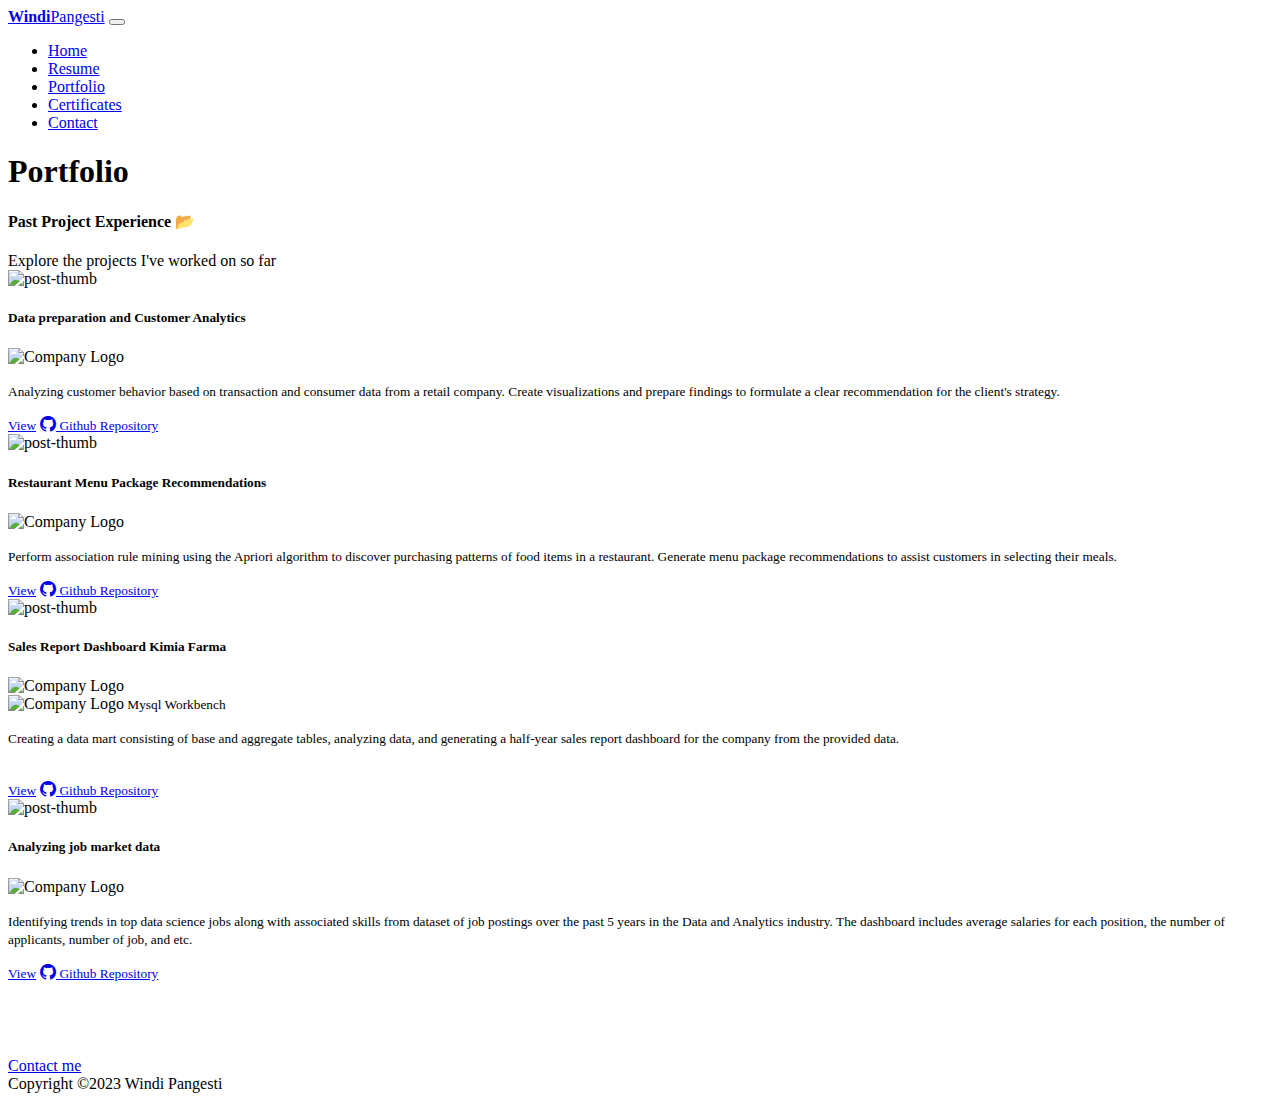
==== projects.html @ 2030f298 "Update projects.html" ====
<!DOCTYPE html>
<html lang="en">
    <head>
        <meta charset="utf-8" />
        <meta name="viewport" content="width=device-width, initial-scale=1, shrink-to-fit=no" />
        <meta name="description" content="" />
        <meta name="author" content="" />
        <title>Windi's Portofolio</title>
        <!-- Favicon-->
        <link rel="icon" type="image/x-icon" href="assets/favicon.ico" />
        <!-- Custom Google font-->
        <link rel="preconnect" href="https://fonts.googleapis.com" />
        <link rel="preconnect" href="https://fonts.gstatic.com" crossorigin />
        <link href="https://fonts.googleapis.com/css2?family=Plus+Jakarta+Sans:wght@100;200;300;400;500;600;700;800;900&amp;display=swap" rel="stylesheet" />
        <!-- Bootstrap icons-->
        <link href="https://cdn.jsdelivr.net/npm/bootstrap-icons@1.8.1/font/bootstrap-icons.css" rel="stylesheet" />
        <!-- Core theme CSS (includes Bootstrap)-->
        <link href="css/styles.css" rel="stylesheet" />
    </head>
    <body class="d-flex flex-column h-100 bg-light">
        <main class="flex-shrink-0">
            <!-- Navigation-->
            <nav class="navbar navbar-expand-lg navbar-light bg-white py-3">
                <div class="container px-5">
                    <a class="navbar-brand" href="index.html"><span class="text-primary"><b>Windi</b>Pangesti</span></a>
                    <button class="navbar-toggler" type="button" data-bs-toggle="collapse" data-bs-target="#navbarSupportedContent" aria-controls="navbarSupportedContent" aria-expanded="false" aria-label="Toggle navigation"><span class="navbar-toggler-icon"></span></button>
                    <div class="collapse navbar-collapse" id="navbarSupportedContent">
                        <ul class="navbar-nav ms-auto mb-2 mb-lg-0 small fw-bolder">
                            <li class="nav-item"><a class="nav-link" href="index.html">Home</a></li>
                            <li class="nav-item"><a class="nav-link" href="resume.html">Resume</a></li>
                            <li class="nav-item"><a class="nav-link" href="projects.html">Portfolio</a></li>
                            <li class="nav-item"><a class="nav-link" href="certificates.html">Certificates</a></li>
                            <li class="nav-item"><a class="nav-link" href="contact.html">Contact</a></li>
                        </ul>
                    </div>
                </div>
            </nav>
            
            <!-- Projects Section-->
            <section class="py-5">
                <div class="container px-5 mb-1">
                    <div class="text-center mb-5">
                        <h1 class="display-5 fw-bolder mb-0"><span class="text-gradient d-inline">Portfolio</span></h1>
                    </div>
                    <div>
                        <h4 class="fw-bolder text-primary"><span>Past Project Experience 📂</span></h4>
                        <div class="fw-dark text-muted">Explore the projects I've worked on so far</div>
                    </div>
                </div>
            </section>



            <!-- Project card section-->
            <section class="section">
                <div class="container">
                  <div class="row">
                    <!-- Project card 1-->
                    <div class="col-lg-4 col-sm-6 mb-4 mb-lg-4">
                      <article class="card shadow">
                        <img class="rounded card-img-top" src="assets/project/project1.png" alt="post-thumb">
                        <div class="card-body">
                          <h5 class="fw-bolder"><a ></i>Data preparation and Customer Analytics</a>
                          </h5>
                          <div class="badge card bg-light text-dark mb-2"><div class="text-uppercase"><img src="assets/python1.png" alt="Company Logo" height="20px" /><small><b></b></small></div></div>
                                
                          <p><small>Analyzing customer behavior based on transaction and consumer data from 
                            a retail company. Create visualizations and prepare findings to formulate a clear recommendation 
                            for the client's strategy.</small></p>
                            <a href="assets/fileproject/Quantium-Presentation.pdf" target="_blank" class="btn btn-xs btn-primary"></i></i><small> View</small></a>
                            <a href="https://github.com/windipangesti12/Quantium-Data-Analytics" target="_blank" class="btn btn-outline-dark"><i class="bi bi-github"></i></i><small> Github Repository</small></a> 
                            
                        </div>
                      </article>
                    </div>
                    <!-- Project card 2-->
                    <div class="col-lg-4 col-sm-6 mb-4 mb-lg-4">
                        <article class="card shadow">
                          <img class="rounded card-img-top" src="assets/project/project2.png" alt="post-thumb">
                          <div class="card-body">
                            <h5 class="fw-bolder"><a ></i>Restaurant Menu Package Recommendations</a>
                            </h5>
                            <div class="badge card bg-light text-dark mb-2"><div class="text-uppercase"><img src="assets/python1.png" alt="Company Logo" height="20px" /><small><b></b></small></div></div>
                                  
                            <p><small>Perform association rule mining using the Apriori algorithm to discover purchasing patterns of food items in a restaurant. Generate menu package recommendations to assist customers 
                              in selecting their meals.</small></p>
                              <a href="assets/fileproject/Association-rules.pdf" target="_blank" class="btn btn-xs btn-primary"></i></i><small> View</small></a>
                              <a href="https://github.com/windipangesti12/Association_rule_and_apriori_restaurant_transaction-data/blob/main/Association_rule.ipynb" target="_blank" class="btn btn-outline-dark"><i class="bi bi-github"></i></i><small> Github Repository</small></a> 
                              
                          </div>
                        </article>
                      </div>

                     <!-- Project card 3-->
                    <div class="col-lg-4 col-sm-6 mb-4 mb-lg-4">
                        <article class="card shadow">
                          <img class="rounded card-img-top" src="assets/project/project3.png" alt="post-thumb">
                          <div class="card-body">
                            <h5 class="fw-bolder"><a ></i>Sales Report Dashboard Kimia Farma</a>
                            </h5>
                            <div class="badge card bg-light text-dark mb-2"><div class="text-uppercase"><img src="assets/looker.png" alt="Company Logo" height="15px" /><small><b></b></small></div></div>
                            <div class="badge card bg-light text-dark mb-2"><div class="text-uppercase"><img src="assets/mysql.png" alt="Company Logo" height="15px" /><small> Mysql Workbench</small></div></div>
                                  
                            <p><small>Creating a data mart consisting of base and aggregate tables, analyzing data, and generating a half-year sales report dashboard for the company from the provided data. </small></p>
                          </br><a href="https://lookerstudio.google.com/reporting/801e41b5-4b06-4d66-ba8d-33802aa58b4b" target="_blank" class="btn btn-xs btn-primary"></i></i><small> View</small></a>
                              <a href="https://github.com/windipangesti12/Project-Based-Intern-Kimia-Farma" target="_blank" class="btn btn-outline-dark"><i class="bi bi-github"></i></i><small> Github Repository</small></a> 
                              
                          </div>
                        </article>
                      </div>
                      
                      <!-- Project card 4-->
                    <div class="col-lg-4 col-sm-6 mb-4 mb-lg-4">
                      <article class="card shadow">
                        <img class="rounded card-img-top" src="assets/project/project4.png" alt="post-thumb">
                        <div class="card-body">
                          <h5 class="fw-bolder"><a ></i>Analyzing job market data</a>
                          </h5>
                          <div class="badge card bg-light text-dark mb-2"><div class="text-uppercase"><img src="assets/Tableau.png" alt="Company Logo" height="15px" /><small><b></b></small></div></div>
                                
                          <p><small>Identifying trends in top data science jobs along with associated skills from dataset of job postings over the past 5 years in the Data and Analytics industry. 
                            The dashboard includes average salaries for each position, the number of applicants, number of job, and etc. </small></p>
                        
                            <a href="https://public.tableau.com/views/Analyzing_Job_Market_Data/JobAnalysis?:language=en-US&publish=yes&:display_count=n&:origin=viz_share_link" target="_blank" class="btn btn-xs btn-primary"></i></i><small> View</small></a>
                            <a href="https://github.com/windipangesti12/Analyzing-Job-Market-Data-in-Tableau" target="_blank" class="btn btn-outline-dark"><i class="bi bi-github"></i></i><small> Github Repository</small></a> 
                            
                        </div>
                      </article>
                    </div>

                    
                  </div>
                </div>
              </section>
              <!-- /blog -->
            


            <!-- Call to action section-->
            </br></br></br><section class="py-5 bg-gradient-primary-to-secondary text-white">
                <div class="container px-5 my-5">
                    <div class="text-center">
                        <h4 class="display-4 fw-bolder mb-1"></h4>
                          
                        <a class="btn btn-outline-light btn-lg px-5 py-3 fs-6 fw-bolder" href="contact.html">Contact me</a>
                    </div>
                </div>
            </section>

        </main>
        <!-- Footer-->
        <footer class="bg-white py-4 mt-auto">
            <div class="container px-5">
                <div class="row align-items-center justify-content-between flex-column flex-sm-row">
                    <div class="col-auto"><div class="small m-0">Copyright &copy;2023 Windi Pangesti</div></div>
                    
                </div>
            </div>
        </footer>
        <!-- Bootstrap core JS-->
        <script src="https://cdn.jsdelivr.net/npm/bootstrap@5.2.3/dist/js/bootstrap.bundle.min.js"></script>
        <!-- Core theme JS-->
        <script src="js/scripts.js"></script>
    </body>
</html>
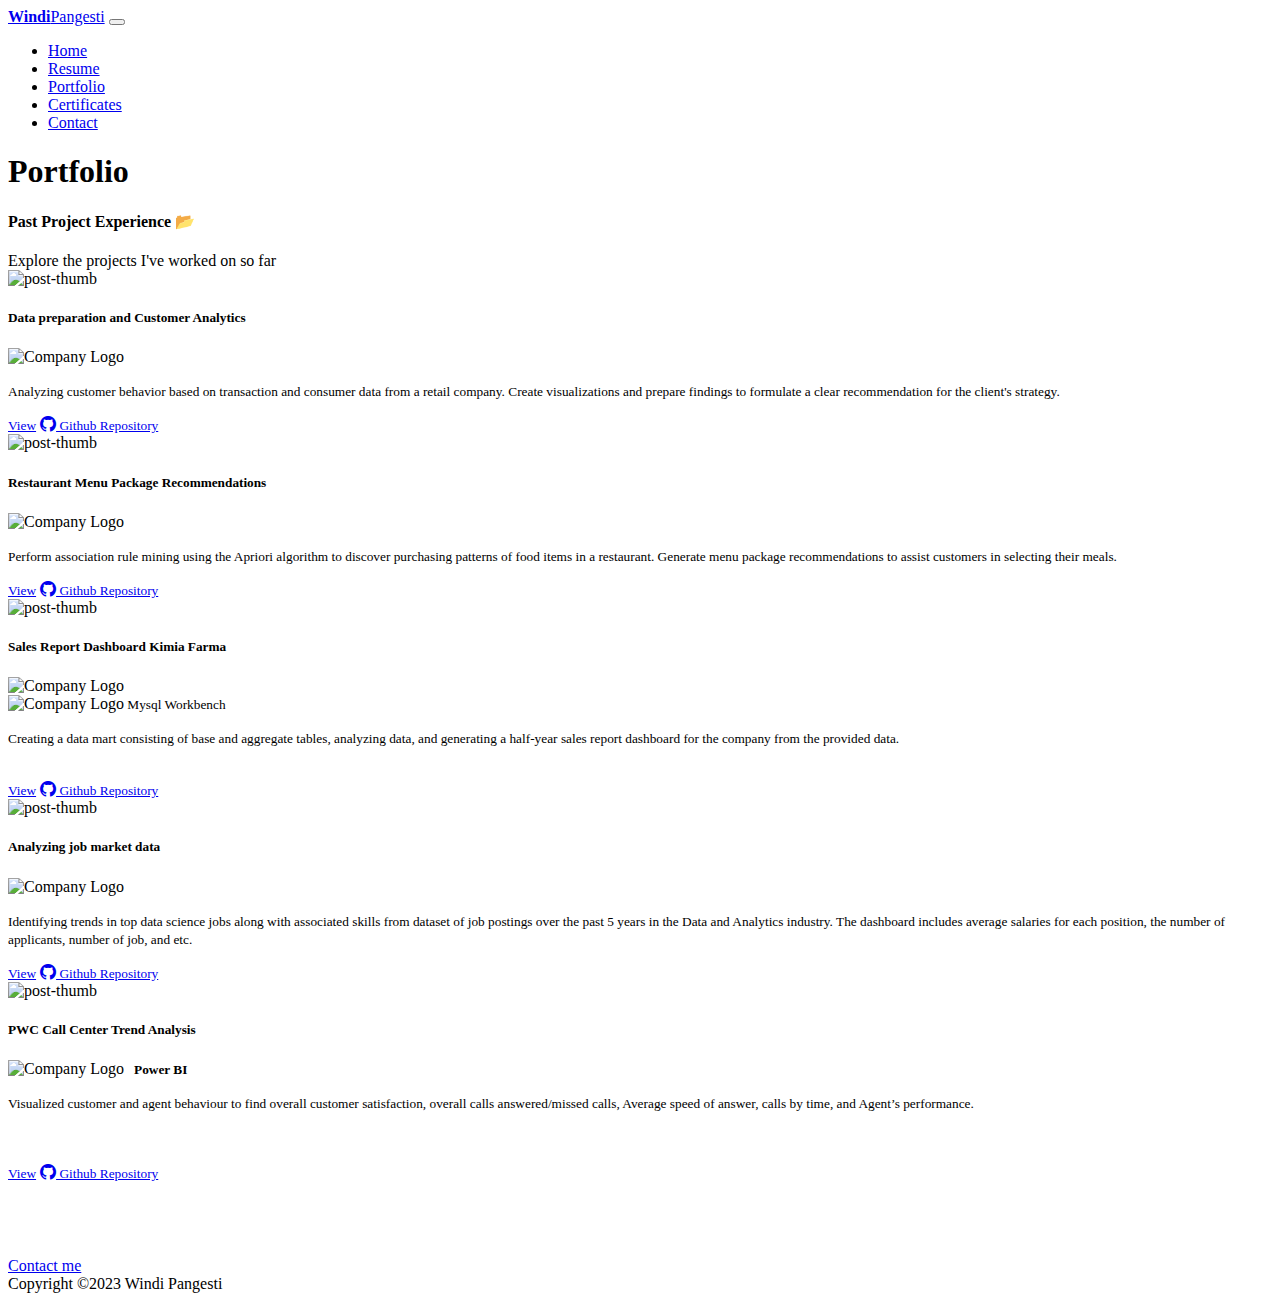
==== commit c7e3a79f: "Update projects.html" ====
--- a/projects.html
+++ b/projects.html
@@ -128,7 +128,24 @@
                       </article>
                     </div>
 
-                    
+                    <!-- Project card 5 -->
+                    <div class="col-lg-4 col-sm-6 mb-4 mb-lg-4">
+                      <article class="card shadow">
+                        <img class="rounded card-img-top" src="assets/project/project5.png" alt="post-thumb">
+                        <div class="card-body">
+                          <h5 class="fw-bolder"><a ></i>PWC Call Center Trend Analysis</a>
+                          </h5>
+                          <div class="badge card bg-light text-dark mb-2"><div class="text-uppercase"><img src="assets/powerbi.png" alt="Company Logo" height="15px" /><small><b>&nbsp;&nbsp;&nbsp;Power BI</b></small></div></div>
+                                
+                          <p><small>Visualized customer and agent behaviour to find overall customer satisfaction, overall calls answered/missed calls, Average speed of answer, calls by time, and Agent’s performance.</small></p></br></br>
+                        
+                            <a href="https://app.powerbi.com/view?r=eyJrIjoiNWQ5YzI4ZjUtOTY1Yy00ZDUwLWIzMTctYzdmYmExM2NlMjlhIiwidCI6IjM0NjI3ODc0LWVkM2EtNDk3Yy04ZmI5LTE2Y2U3ZTk3NjRmMSIsImMiOjEwfQ%3D%3D" target="_blank" class="btn btn-xs btn-primary"></i></i><small> View</small></a>
+                            <a href="https://github.com/windipngsti/PWC-Data-analytics" target="_blank" class="btn btn-outline-dark"><i class="bi bi-github"></i></i><small> Github Repository</small></a> 
+                            
+                        </div>
+                      </article>
+                    </div>
+                      
                   </div>
                 </div>
               </section>
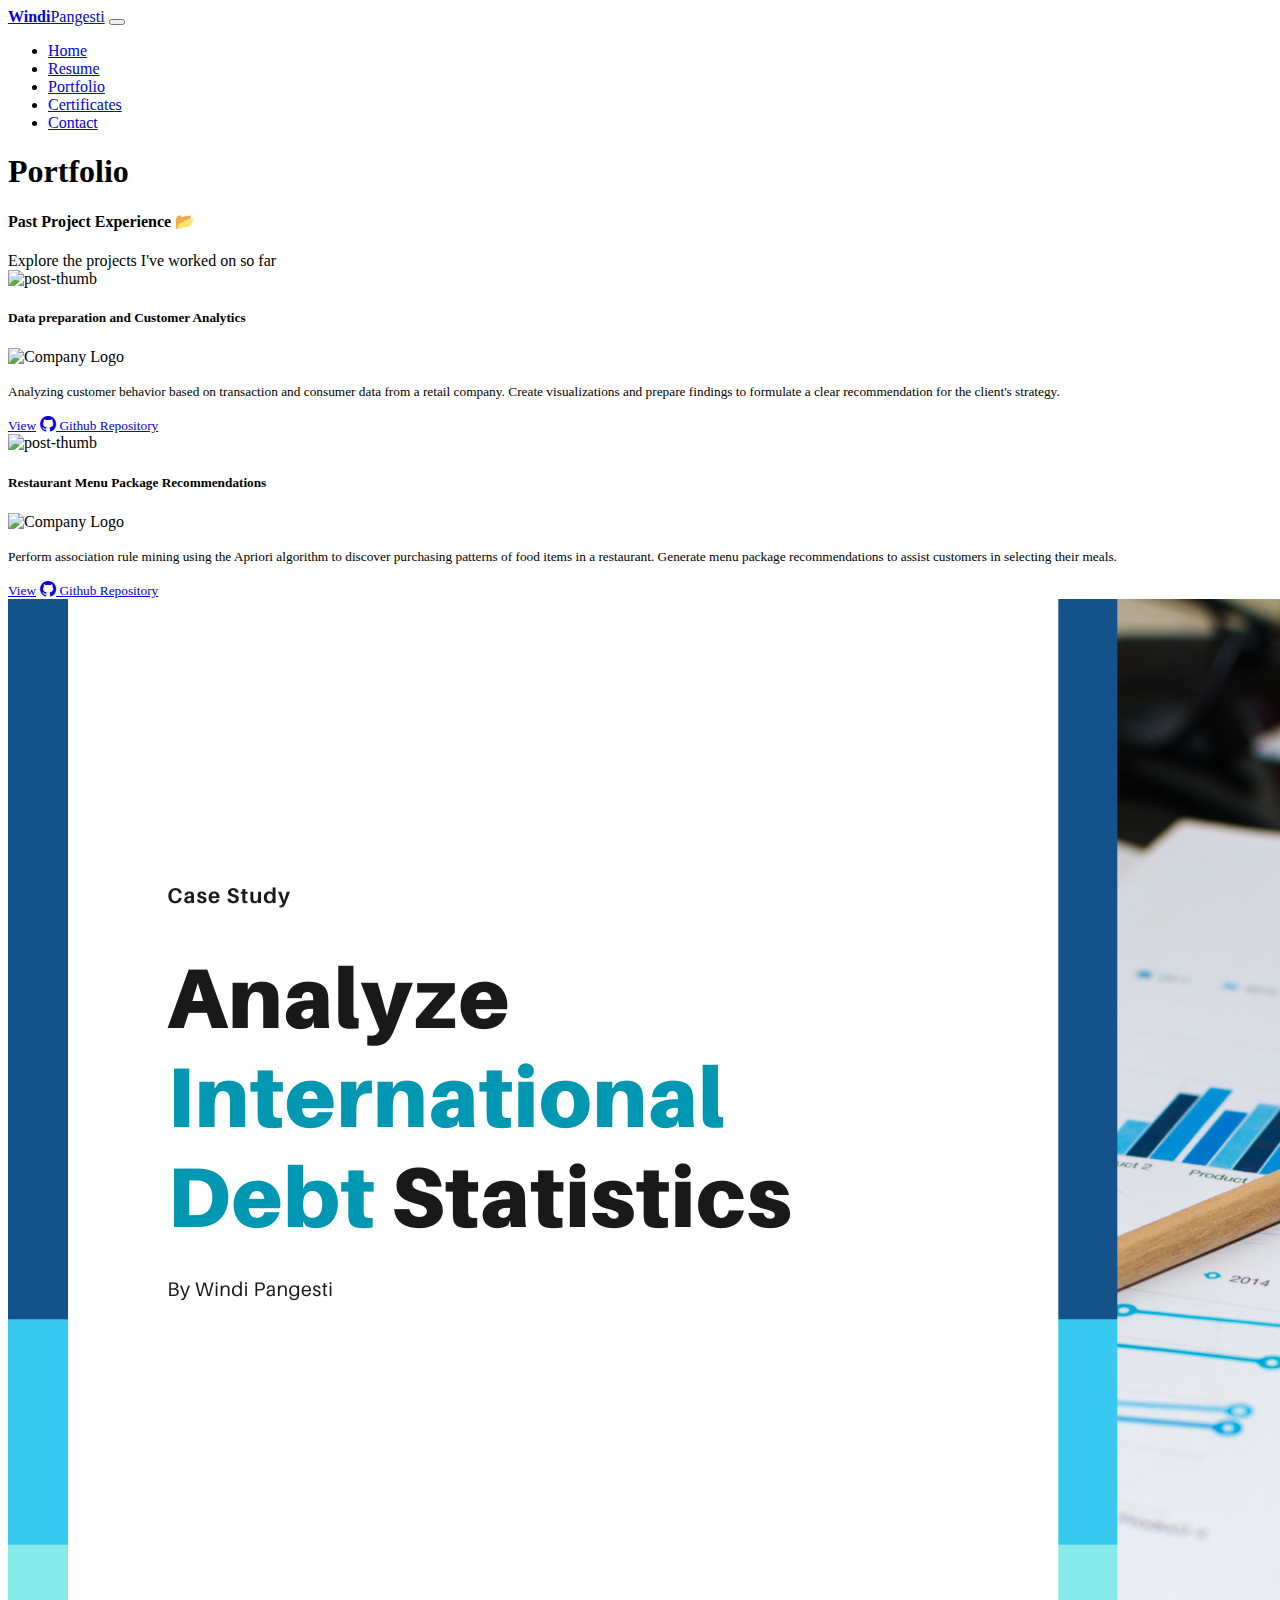
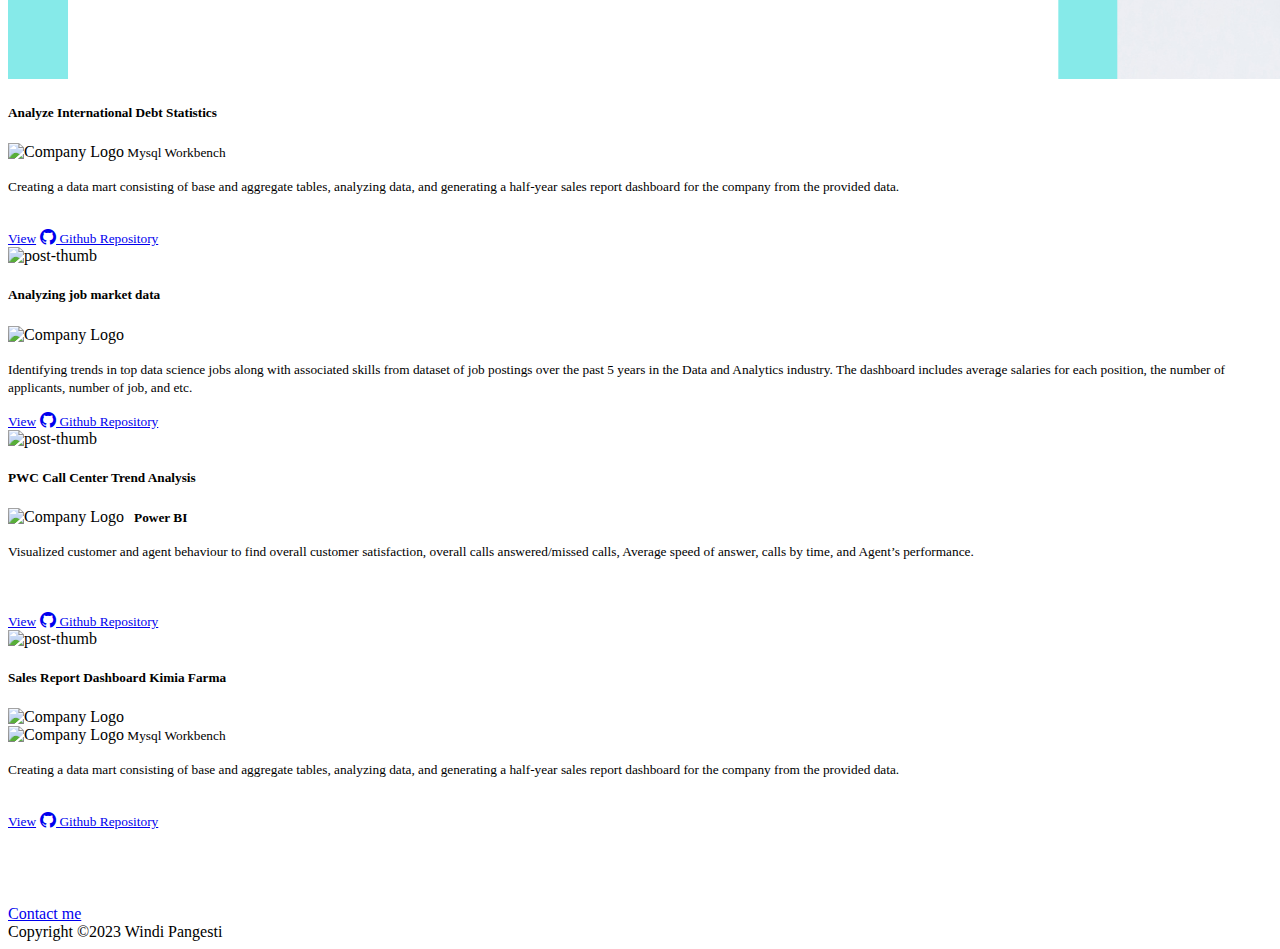
==== commit c028b81f: "Update projects.html" ====
--- a/projects.html
+++ b/projects.html
@@ -94,16 +94,15 @@
                      <!-- Project card 3-->
                     <div class="col-lg-4 col-sm-6 mb-4 mb-lg-4">
                         <article class="card shadow">
-                          <img class="rounded card-img-top" src="assets/project/project3.png" alt="post-thumb">
+                          <img class="rounded card-img-top" src="assets/project/project6.png" alt="post-thumb">
                           <div class="card-body">
-                            <h5 class="fw-bolder"><a ></i>Sales Report Dashboard Kimia Farma</a>
+                                <h5 class="fw-bolder"><a ></i>Analyze International Debt Statistics</a>
                             </h5>
-                            <div class="badge card bg-light text-dark mb-2"><div class="text-uppercase"><img src="assets/looker.png" alt="Company Logo" height="15px" /><small><b></b></small></div></div>
                             <div class="badge card bg-light text-dark mb-2"><div class="text-uppercase"><img src="assets/mysql.png" alt="Company Logo" height="15px" /><small> Mysql Workbench</small></div></div>
                                   
                             <p><small>Creating a data mart consisting of base and aggregate tables, analyzing data, and generating a half-year sales report dashboard for the company from the provided data. </small></p>
-                          </br><a href="https://lookerstudio.google.com/reporting/801e41b5-4b06-4d66-ba8d-33802aa58b4b" target="_blank" class="btn btn-xs btn-primary"></i></i><small> View</small></a>
-                              <a href="https://github.com/windipangesti12/Project-Based-Intern-Kimia-Farma" target="_blank" class="btn btn-outline-dark"><i class="bi bi-github"></i></i><small> Github Repository</small></a> 
+                          </br><a href="assets/fileproject/International_debt.pdf" target="_blank" class="btn btn-xs btn-primary"></i></i><small> View</small></a>
+                              <a href="https://github.com/windipngsti/Analyze-International-Debt-Statistics" target="_blank" class="btn btn-outline-dark"><i class="bi bi-github"></i></i><small> Github Repository</small></a> 
                               
                           </div>
                         </article>
@@ -131,7 +130,7 @@
                     <!-- Project card 5 -->
                     <div class="col-lg-4 col-sm-6 mb-4 mb-lg-4">
                       <article class="card shadow">
-                        <img class="rounded card-img-top" src="assets/project/project5.png" alt="post-thumb">
+                        <img class="rounded card-img-top" src="assets/project/project51.png" alt="post-thumb">
                         <div class="card-body">
                           <h5 class="fw-bolder"><a ></i>PWC Call Center Trend Analysis</a>
                           </h5>
@@ -145,6 +144,24 @@
                         </div>
                       </article>
                     </div>
+
+                       <!-- Project card 6-->
+                    <div class="col-lg-4 col-sm-6 mb-4 mb-lg-4">
+                        <article class="card shadow">
+                          <img class="rounded card-img-top" src="assets/project/project3.png" alt="post-thumb">
+                          <div class="card-body">
+                            <h5 class="fw-bolder"><a ></i>Sales Report Dashboard Kimia Farma</a>
+                            </h5>
+                            <div class="badge card bg-light text-dark mb-2"><div class="text-uppercase"><img src="assets/looker.png" alt="Company Logo" height="15px" /><small><b></b></small></div></div>
+                            <div class="badge card bg-light text-dark mb-2"><div class="text-uppercase"><img src="assets/mysql.png" alt="Company Logo" height="15px" /><small> Mysql Workbench</small></div></div>
+                                  
+                            <p><small>Creating a data mart consisting of base and aggregate tables, analyzing data, and generating a half-year sales report dashboard for the company from the provided data. </small></p>
+                          </br><a href="https://lookerstudio.google.com/reporting/801e41b5-4b06-4d66-ba8d-33802aa58b4b" target="_blank" class="btn btn-xs btn-primary"></i></i><small> View</small></a>
+                              <a href="https://github.com/windipangesti12/Project-Based-Intern-Kimia-Farma" target="_blank" class="btn btn-outline-dark"><i class="bi bi-github"></i></i><small> Github Repository</small></a> 
+                              
+                          </div>
+                        </article>
+                      </div>
                       
                   </div>
                 </div>
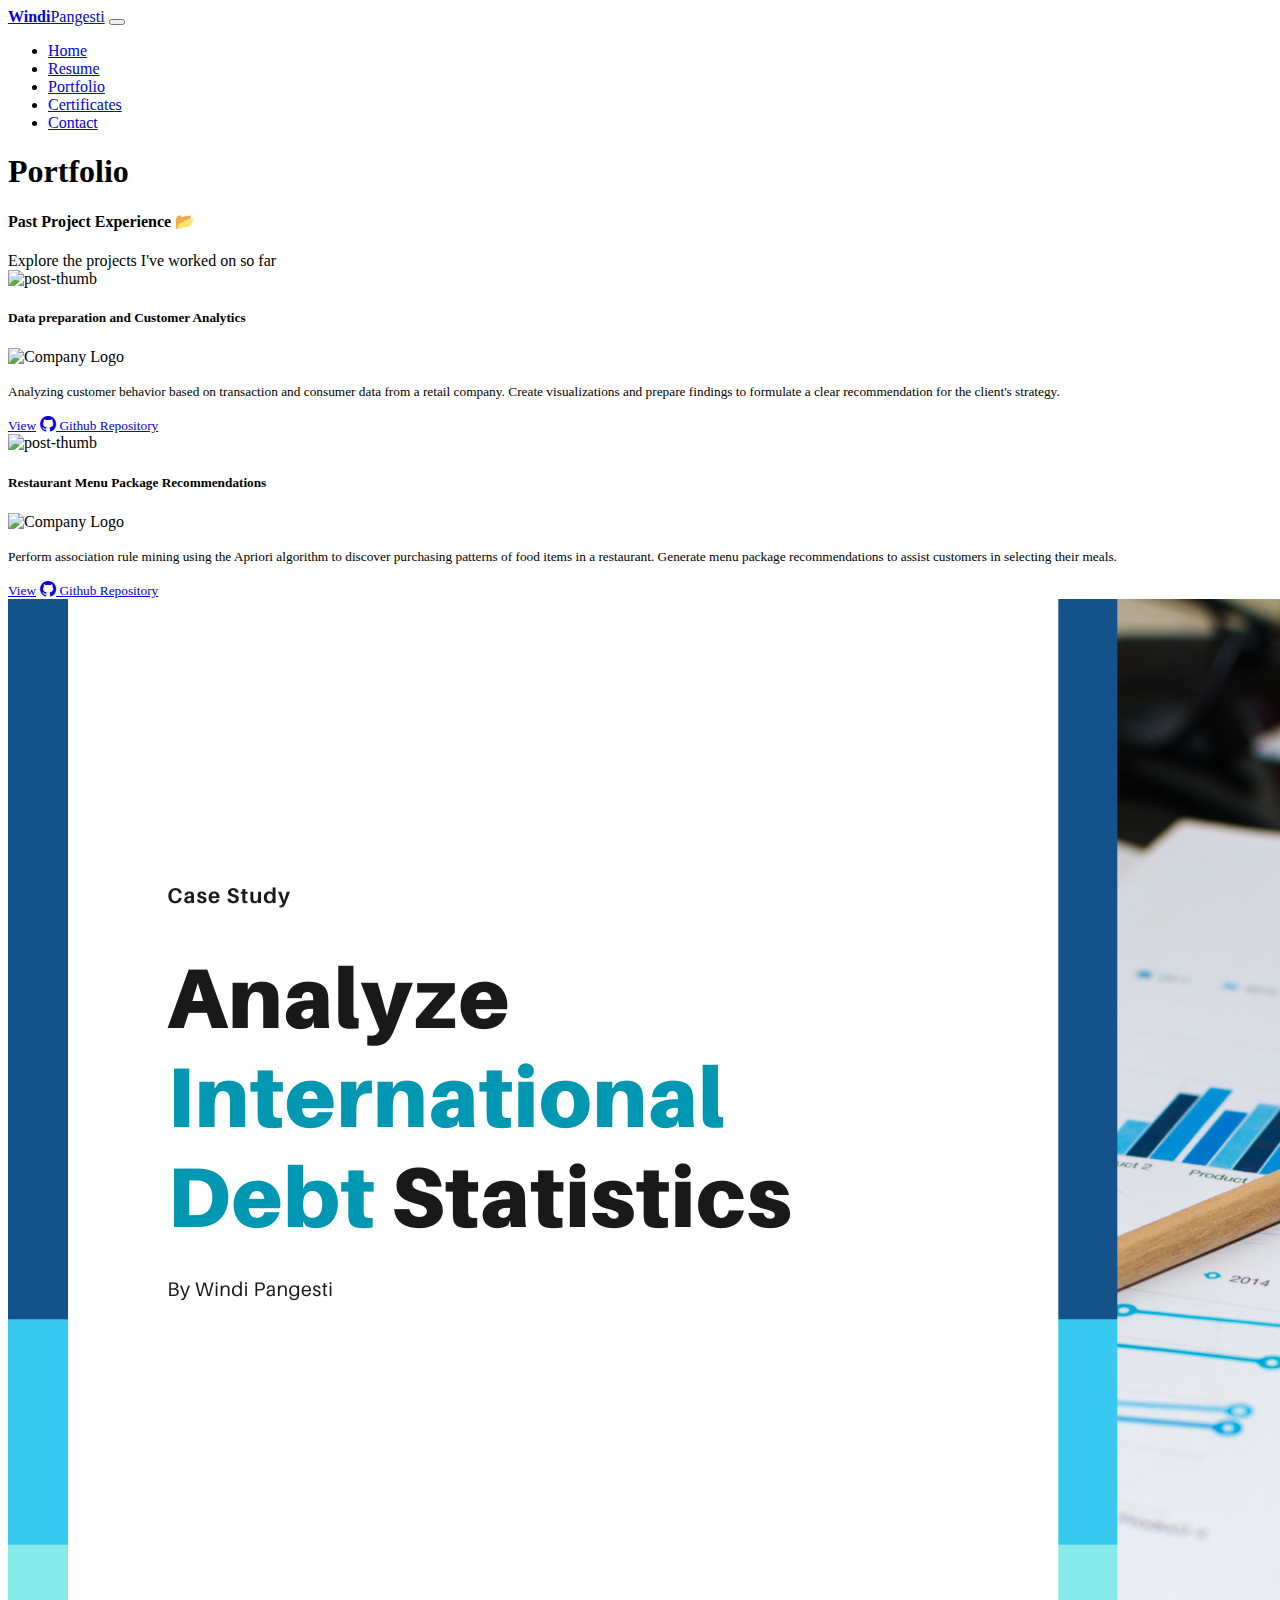
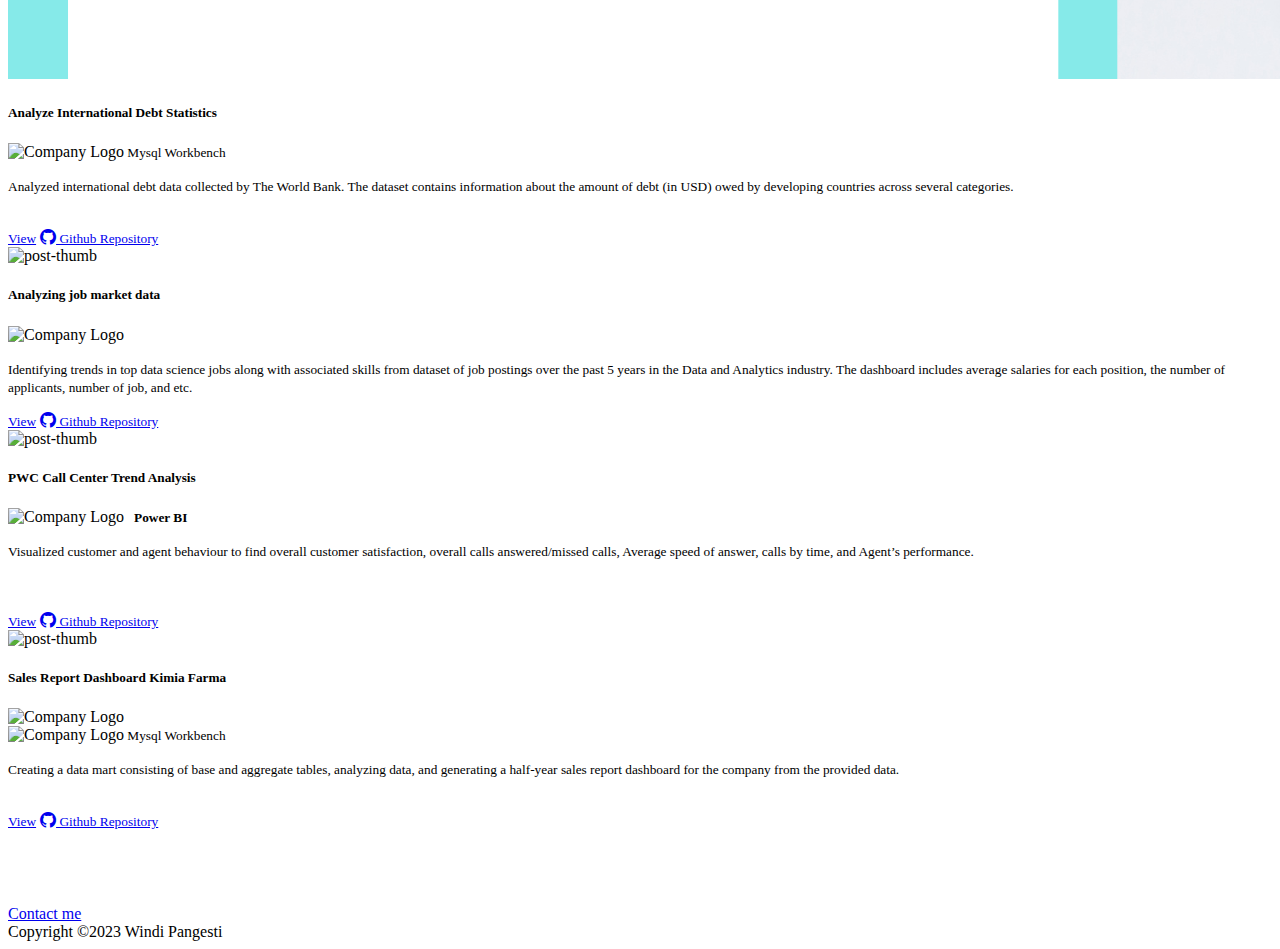
==== commit f14dbdab: "Update projects.html" ====
--- a/projects.html
+++ b/projects.html
@@ -100,7 +100,7 @@
                             </h5>
                             <div class="badge card bg-light text-dark mb-2"><div class="text-uppercase"><img src="assets/mysql.png" alt="Company Logo" height="15px" /><small> Mysql Workbench</small></div></div>
                                   
-                            <p><small>Creating a data mart consisting of base and aggregate tables, analyzing data, and generating a half-year sales report dashboard for the company from the provided data. </small></p>
+                            <p><small>Analyzed international debt data collected by The World Bank. The dataset contains information about the amount of debt (in USD) owed by developing countries across several categories. </small></p>
                           </br><a href="assets/fileproject/International_debt.pdf" target="_blank" class="btn btn-xs btn-primary"></i></i><small> View</small></a>
                               <a href="https://github.com/windipngsti/Analyze-International-Debt-Statistics" target="_blank" class="btn btn-outline-dark"><i class="bi bi-github"></i></i><small> Github Repository</small></a> 
                               
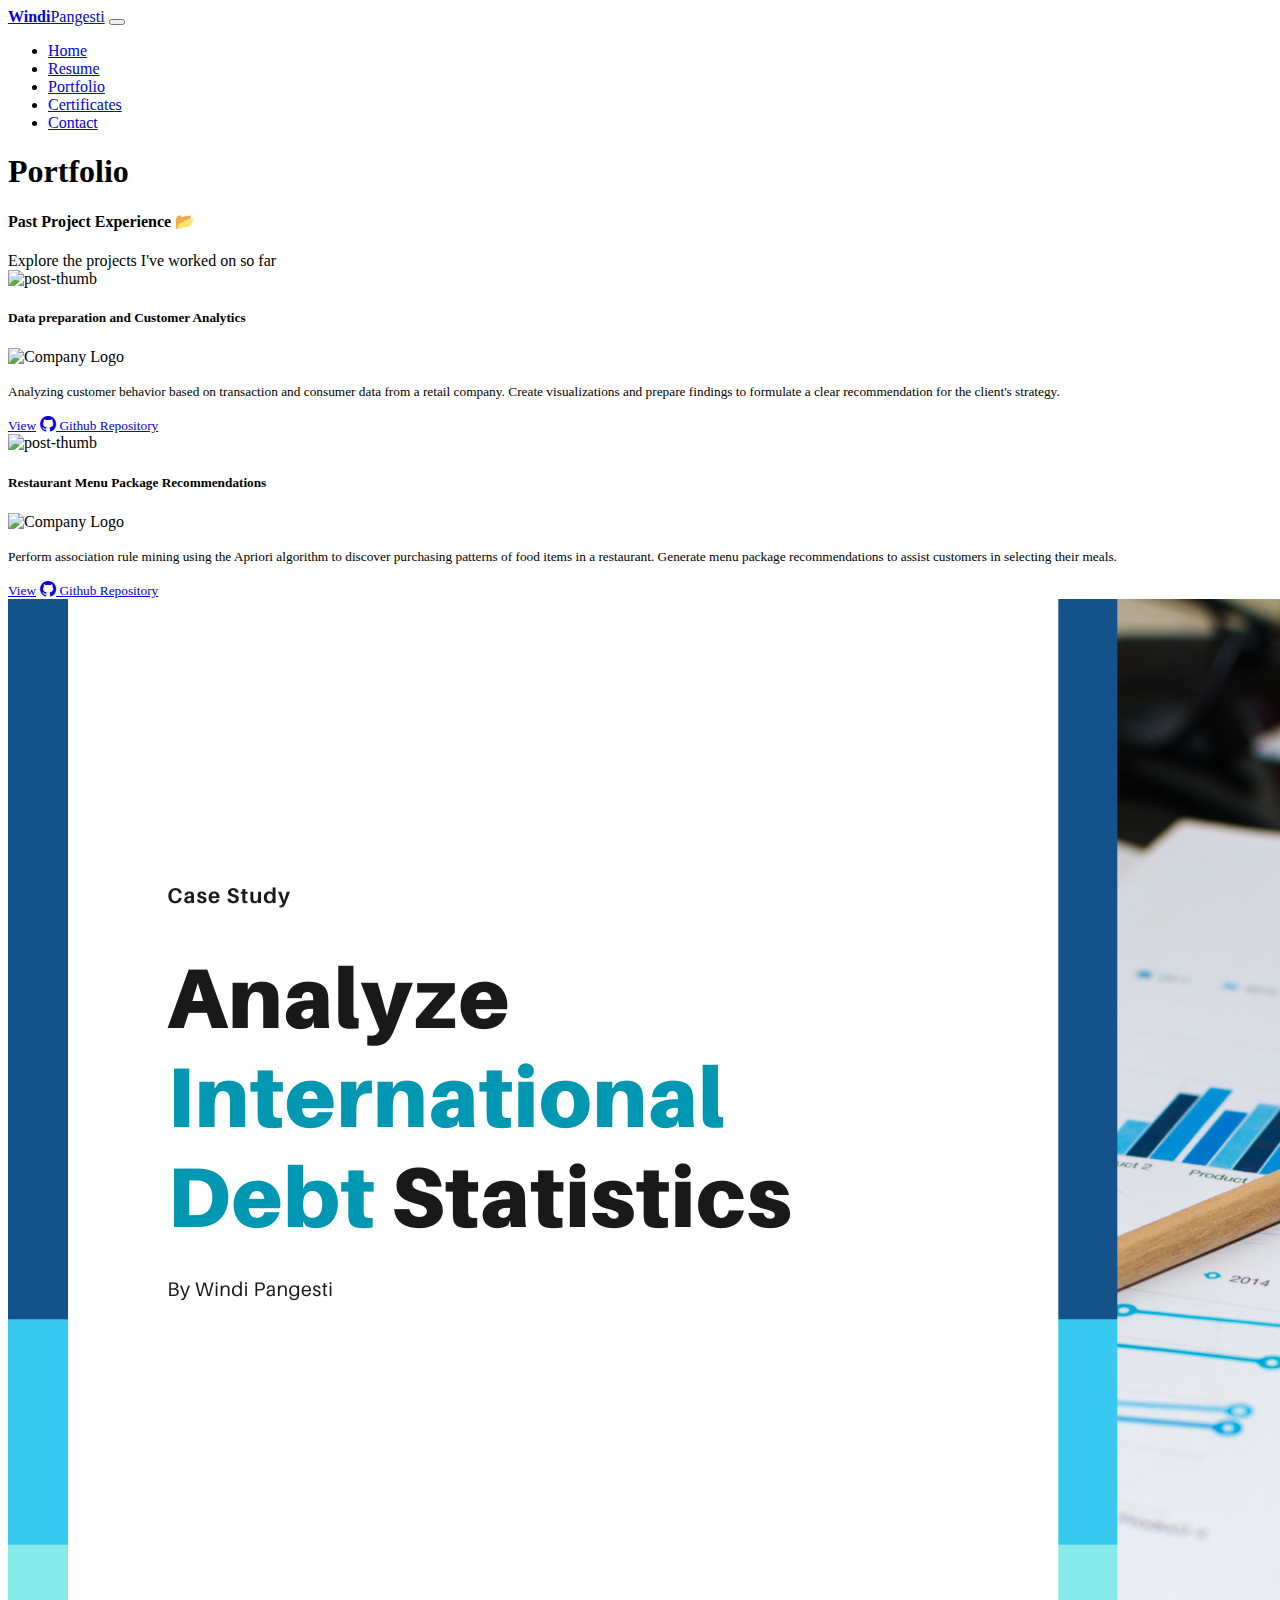
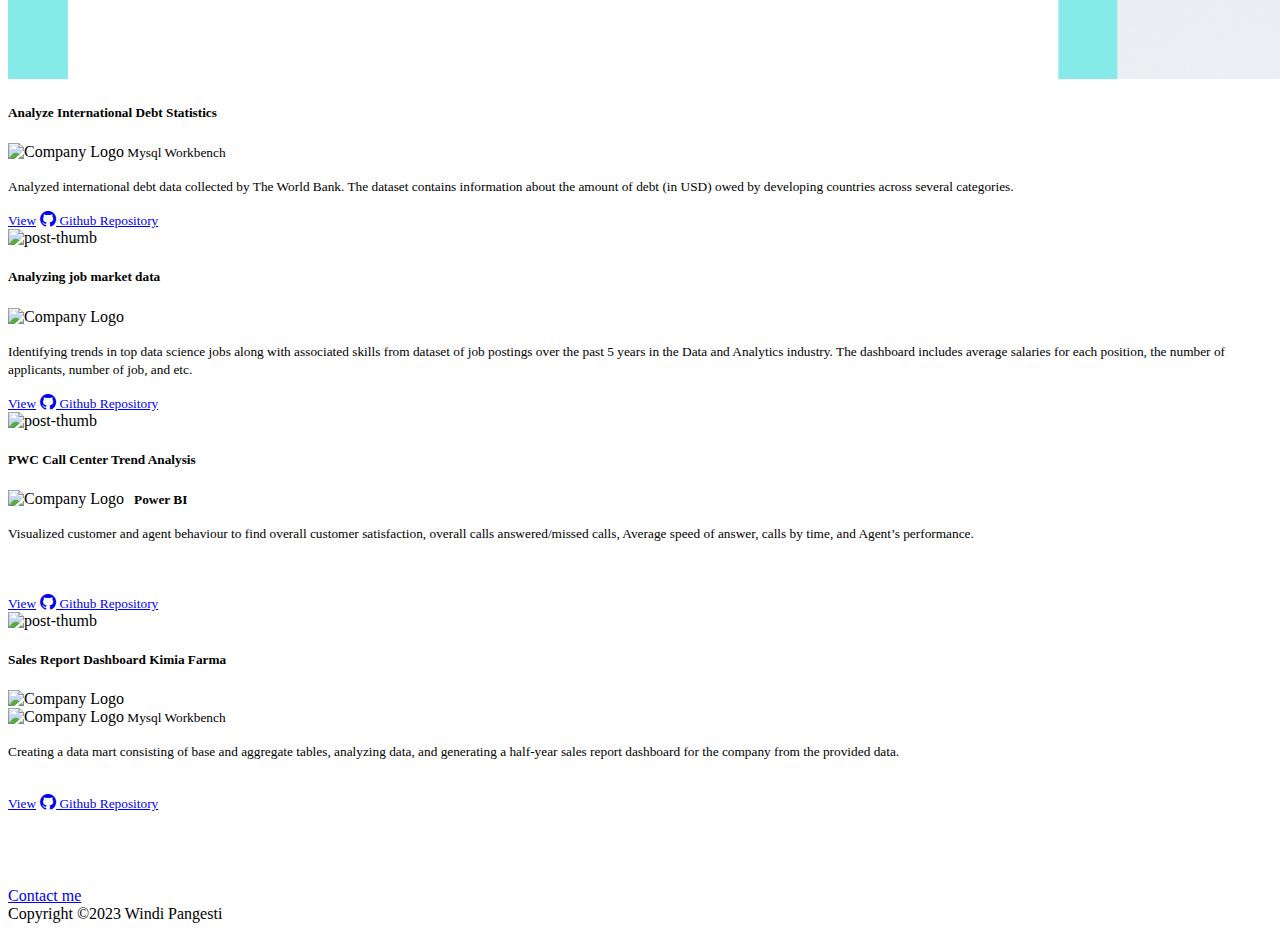
==== commit db313910: "Update projects.html" ====
--- a/projects.html
+++ b/projects.html
@@ -101,7 +101,7 @@
                             <div class="badge card bg-light text-dark mb-2"><div class="text-uppercase"><img src="assets/mysql.png" alt="Company Logo" height="15px" /><small> Mysql Workbench</small></div></div>
                                   
                             <p><small>Analyzed international debt data collected by The World Bank. The dataset contains information about the amount of debt (in USD) owed by developing countries across several categories. </small></p>
-                          </br><a href="assets/fileproject/International_debt.pdf" target="_blank" class="btn btn-xs btn-primary"></i></i><small> View</small></a>
+                          <a href="assets/fileproject/International_debt.pdf" target="_blank" class="btn btn-xs btn-primary"></i></i><small> View</small></a>
                               <a href="https://github.com/windipngsti/Analyze-International-Debt-Statistics" target="_blank" class="btn btn-outline-dark"><i class="bi bi-github"></i></i><small> Github Repository</small></a> 
                               
                           </div>
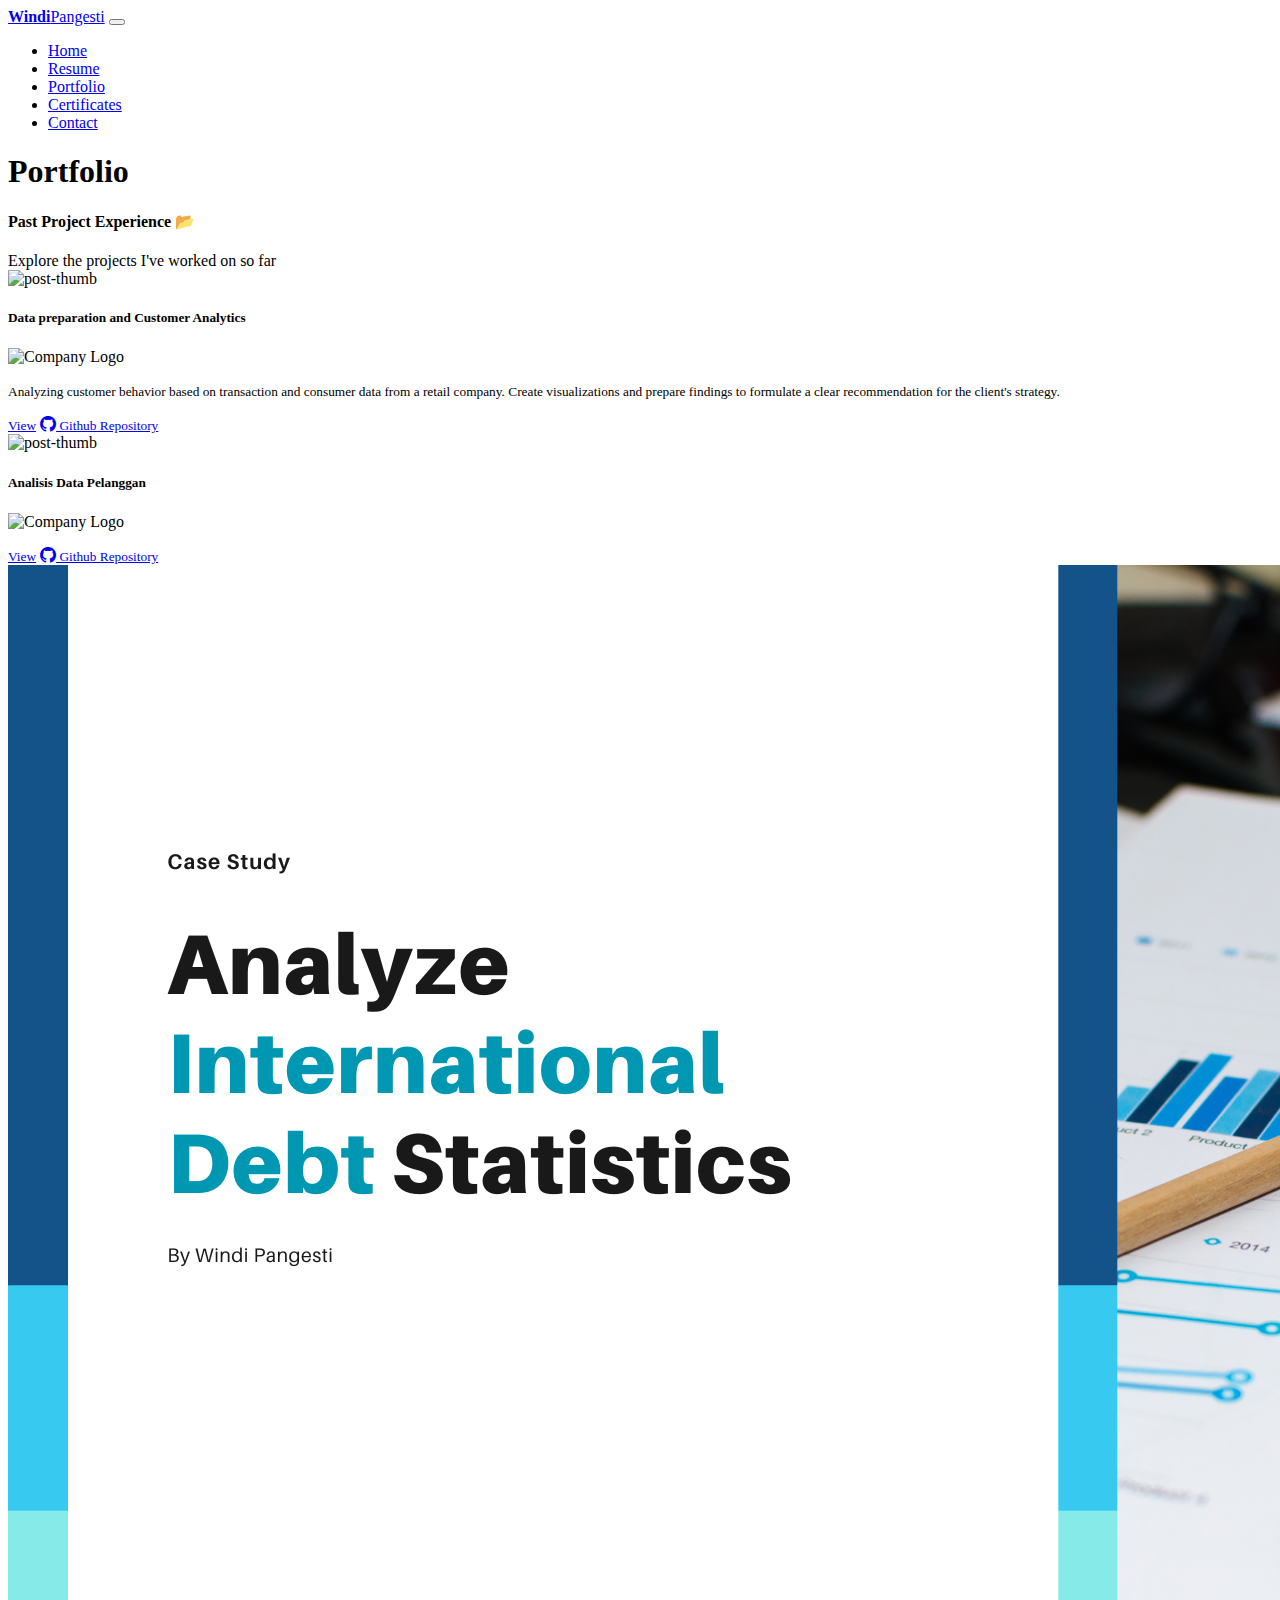
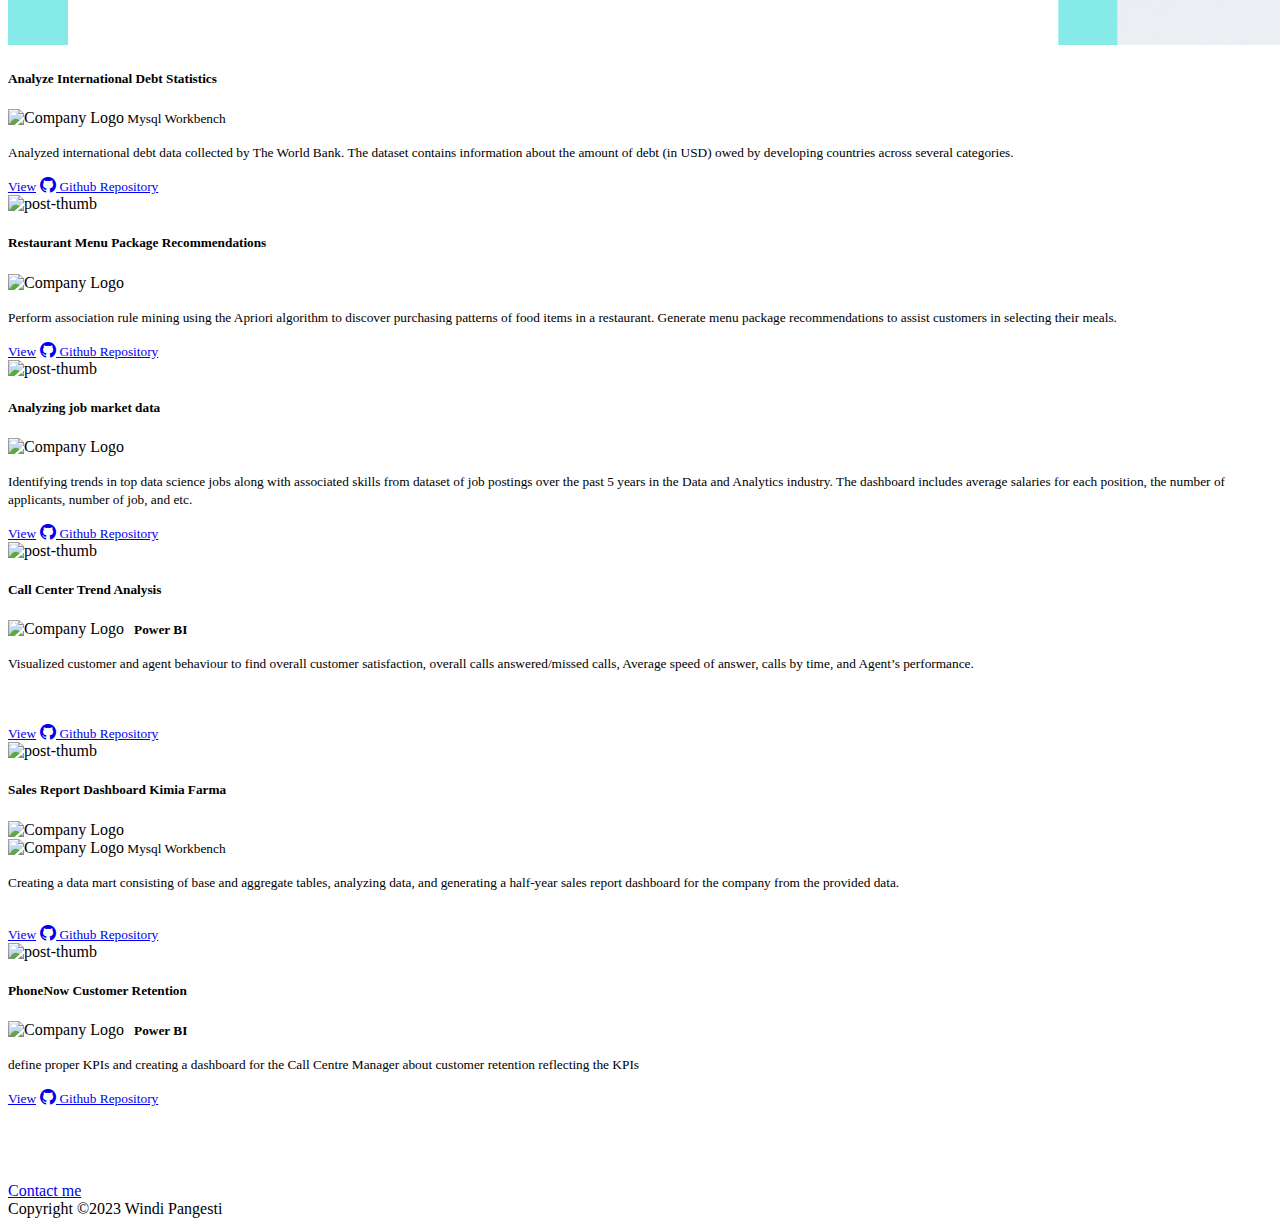
==== commit 763a3a14: "Update projects.html" ====
--- a/projects.html
+++ b/projects.html
@@ -73,7 +73,41 @@
                         </div>
                       </article>
                     </div>
-                    <!-- Project card 2-->
+                    <!-- Project card 8-->
+                    <div class="col-lg-4 col-sm-6 mb-4 mb-lg-4">
+                        <article class="card shadow">
+                          <img class="rounded card-img-top" src="assets/project/project8.png" alt="post-thumb">
+                          <div class="card-body">
+                            <h5 class="fw-bolder"><a ></i>Analisis Data Pelanggan</a>
+                            </h5>
+                            <div class="badge card bg-light text-dark mb-2"><div class="text-uppercase"><img src="assets/python1.png" alt="Company Logo" height="20px" /><small><b></b></small></div></div>
+                                  
+                            <p><small></small></p>
+                              <a href="assets/fileproject/Analisis_pelanggan.pdf" target="_blank" class="btn btn-xs btn-primary"></i></i><small> View</small></a>
+                              <a href="https://github.com/windipangesti12/Association_rule_and_apriori_restaurant_transaction-data/blob/main/Association_rule.ipynb" target="_blank" class="btn btn-outline-dark"><i class="bi bi-github"></i></i><small> Github Repository</small></a> 
+                              
+                          </div>
+                        </article>
+                      </div>
+
+                     <!-- Project card 3-->
+                    <div class="col-lg-4 col-sm-6 mb-4 mb-lg-4">
+                        <article class="card shadow">
+                          <img class="rounded card-img-top" src="assets/project/project6.png" alt="post-thumb">
+                          <div class="card-body">
+                                <h5 class="fw-bolder"><a ></i>Analyze International Debt Statistics</a>
+                            </h5>
+                            <div class="badge card bg-light text-dark mb-2"><div class="text-uppercase"><img src="assets/mysql.png" alt="Company Logo" height="15px" /><small> Mysql Workbench</small></div></div>
+                                  
+                            <p><small>Analyzed international debt data collected by The World Bank. The dataset contains information about the amount of debt (in USD) owed by developing countries across several categories. </small></p>
+                          <a href="assets/fileproject/International_debt.pdf" target="_blank" class="btn btn-xs btn-primary"></i></i><small> View</small></a>
+                              <a href="https://github.com/windipngsti/Analyze-International-Debt-Statistics" target="_blank" class="btn btn-outline-dark"><i class="bi bi-github"></i></i><small> Github Repository</small></a> 
+                              
+                          </div>
+                        </article>
+                      </div>
+
+                     <!-- Project card 2-->
                     <div class="col-lg-4 col-sm-6 mb-4 mb-lg-4">
                         <article class="card shadow">
                           <img class="rounded card-img-top" src="assets/project/project2.png" alt="post-thumb">
@@ -88,25 +122,6 @@
                               <a href="https://github.com/windipangesti12/Association_rule_and_apriori_restaurant_transaction-data/blob/main/Association_rule.ipynb" target="_blank" class="btn btn-outline-dark"><i class="bi bi-github"></i></i><small> Github Repository</small></a> 
                               
                           </div>
-                        </article>
-                      </div>
-
-                     <!-- Project card 3-->
-                    <div class="col-lg-4 col-sm-6 mb-4 mb-lg-4">
-                        <article class="card shadow">
-                          <img class="rounded card-img-top" src="assets/project/project6.png" alt="post-thumb">
-                          <div class="card-body">
-                                <h5 class="fw-bolder"><a ></i>Analyze International Debt Statistics</a>
-                            </h5>
-                            <div class="badge card bg-light text-dark mb-2"><div class="text-uppercase"><img src="assets/mysql.png" alt="Company Logo" height="15px" /><small> Mysql Workbench</small></div></div>
-                                  
-                            <p><small>Analyzed international debt data collected by The World Bank. The dataset contains information about the amount of debt (in USD) owed by developing countries across several categories. </small></p>
-                          <a href="assets/fileproject/International_debt.pdf" target="_blank" class="btn btn-xs btn-primary"></i></i><small> View</small></a>
-                              <a href="https://github.com/windipngsti/Analyze-International-Debt-Statistics" target="_blank" class="btn btn-outline-dark"><i class="bi bi-github"></i></i><small> Github Repository</small></a> 
-                              
-                          </div>
-                        </article>
-                      </div>
                       
                       <!-- Project card 4-->
                     <div class="col-lg-4 col-sm-6 mb-4 mb-lg-4">
@@ -132,14 +147,14 @@
                       <article class="card shadow">
                         <img class="rounded card-img-top" src="assets/project/project51.png" alt="post-thumb">
                         <div class="card-body">
-                          <h5 class="fw-bolder"><a ></i>PWC Call Center Trend Analysis</a>
+                          <h5 class="fw-bolder"><a ></i>Call Center Trend Analysis</a>
                           </h5>
                           <div class="badge card bg-light text-dark mb-2"><div class="text-uppercase"><img src="assets/powerbi.png" alt="Company Logo" height="15px" /><small><b>&nbsp;&nbsp;&nbsp;Power BI</b></small></div></div>
                                 
                           <p><small>Visualized customer and agent behaviour to find overall customer satisfaction, overall calls answered/missed calls, Average speed of answer, calls by time, and Agent’s performance.</small></p></br></br>
                         
                             <a href="https://app.powerbi.com/view?r=eyJrIjoiNWQ5YzI4ZjUtOTY1Yy00ZDUwLWIzMTctYzdmYmExM2NlMjlhIiwidCI6IjM0NjI3ODc0LWVkM2EtNDk3Yy04ZmI5LTE2Y2U3ZTk3NjRmMSIsImMiOjEwfQ%3D%3D" target="_blank" class="btn btn-xs btn-primary"></i></i><small> View</small></a>
-                            <a href="https://github.com/windipngsti/PWC-Data-analytics" target="_blank" class="btn btn-outline-dark"><i class="bi bi-github"></i></i><small> Github Repository</small></a> 
+                            <a href="https://github.com/windipngsti/PWC-Data-analytics/tree/main/Task1-%20Call%20Center%20Trends" target="_blank" class="btn btn-outline-dark"><i class="bi bi-github"></i></i><small> Github Repository</small></a> 
                             
                         </div>
                       </article>
@@ -162,7 +177,25 @@
                           </div>
                         </article>
                       </div>
+
                       
+                       <!-- Project card 7-->
+                    <div class="col-lg-4 col-sm-6 mb-4 mb-lg-4">
+                      <article class="card shadow">
+                        <img class="rounded card-img-top" src="assets/project/project7.png" alt="post-thumb">
+                        <div class="card-body">
+                          <h5 class="fw-bolder"><a ></i>PhoneNow Customer Retention</a>
+                          </h5>
+                          <div class="badge card bg-light text-dark mb-2"><div class="text-uppercase"><img src="assets/powerbi.png" alt="Company Logo" height="15px" /><small><b>&nbsp;&nbsp;&nbsp;Power BI</b></small></div></div>
+                                
+                          <p><small>define proper KPIs and creating a dashboard for the Call Centre Manager about customer retention reflecting the KPIs</small></p>
+                        
+                            <a href="https://app.powerbi.com/view?r=eyJrIjoiZTQwNDA5ZGItODE1ZC00N2Q3LWFhYjEtOTYyOWIyNjVlN2FlIiwidCI6IjM0NjI3ODc0LWVkM2EtNDk3Yy04ZmI5LTE2Y2U3ZTk3NjRmMSIsImMiOjEwfQ%3D%3D" target="_blank" class="btn btn-xs btn-primary"></i></i><small> View</small></a>
+                            <a href="https://github.com/windipngsti/PWC-Data-analytics/tree/main/Task%203%20-%20Customer%20Retention" target="_blank" class="btn btn-outline-dark"><i class="bi bi-github"></i></i><small> Github Repository</small></a> 
+                            
+                        </div>
+                      </article>
+                    </div>
                   </div>
                 </div>
               </section>
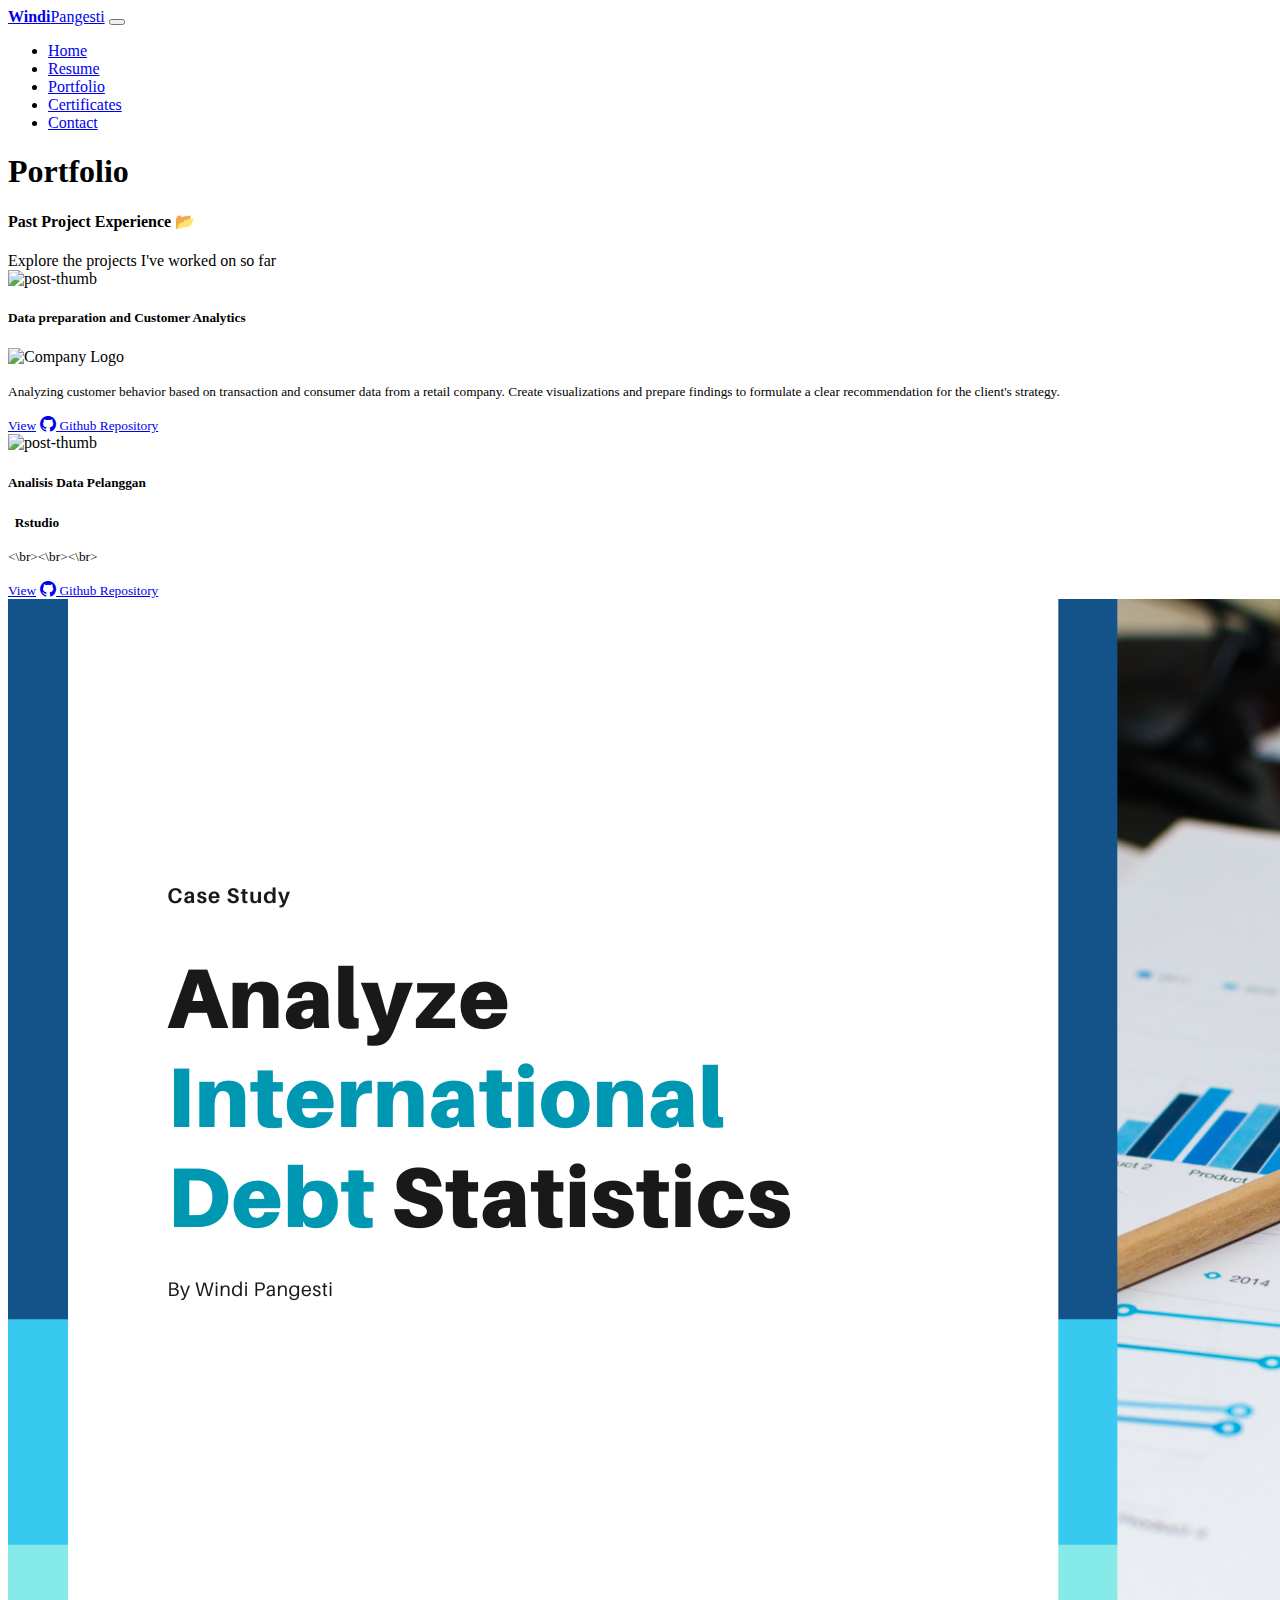
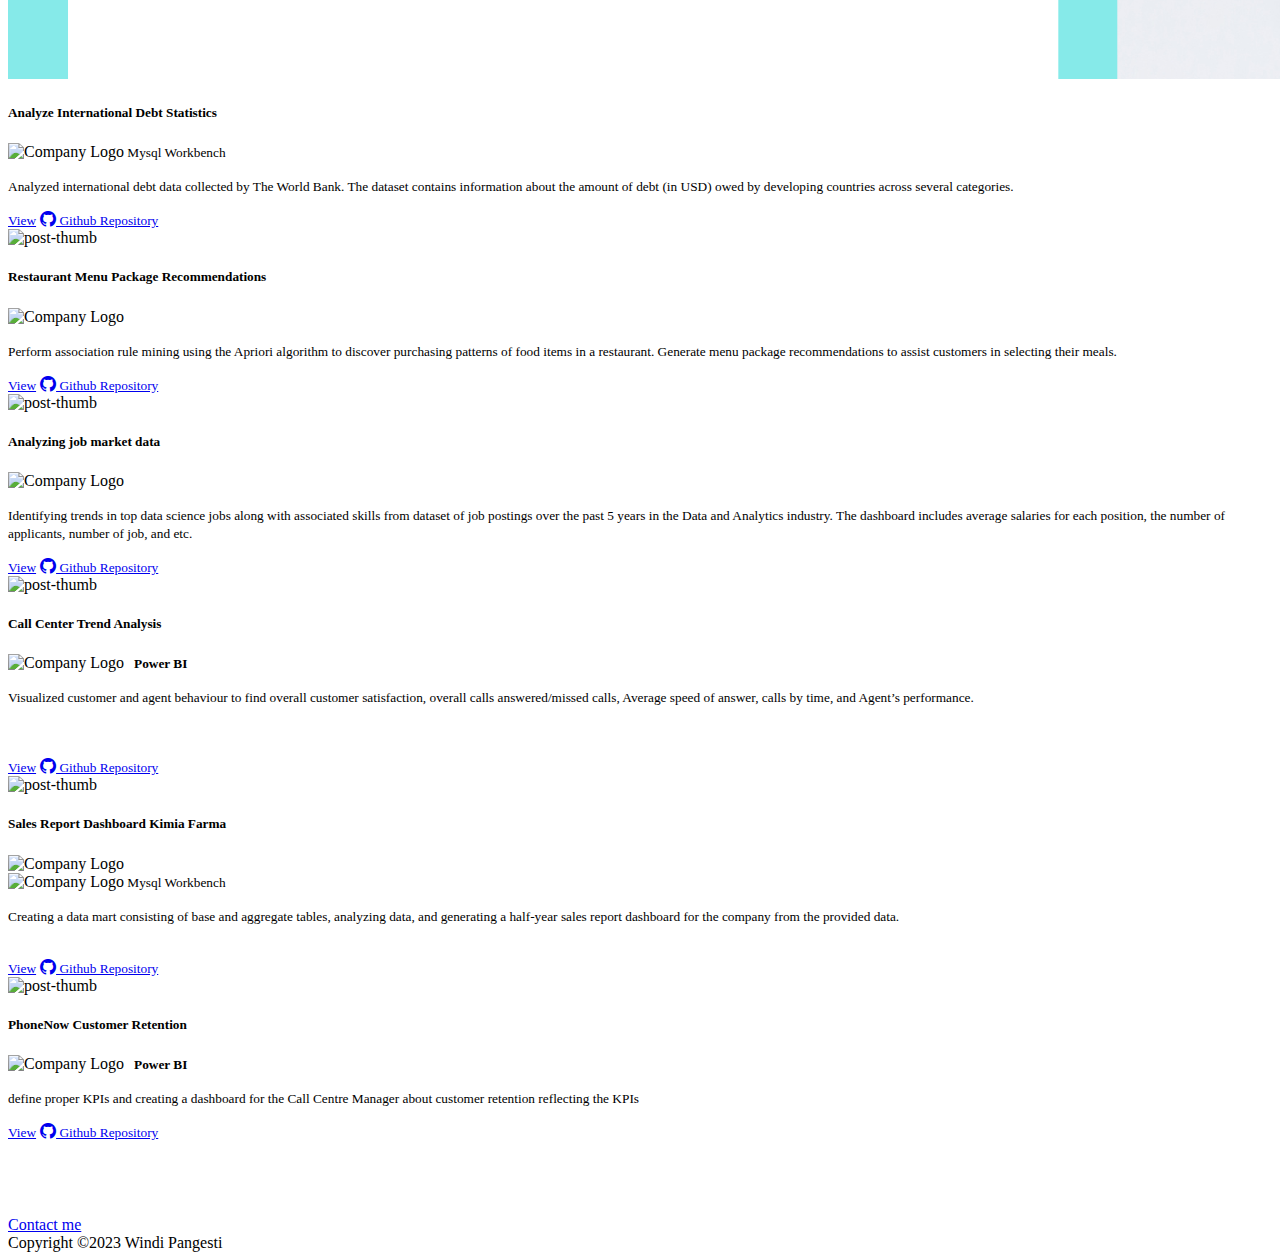
==== commit 5d2a887f: "Update projects.html" ====
--- a/projects.html
+++ b/projects.html
@@ -80,11 +80,11 @@
                           <div class="card-body">
                             <h5 class="fw-bolder"><a ></i>Analisis Data Pelanggan</a>
                             </h5>
-                            <div class="badge card bg-light text-dark mb-2"><div class="text-uppercase"><img src="assets/python1.png" alt="Company Logo" height="20px" /><small><b></b></small></div></div>
-                                  
-                            <p><small></small></p>
+                            <div class="badge card bg-light text-dark mb-2"><div class="text-uppercase"> <small><b>&nbsp;&nbsp;Rstudio</b></small></div></div>
+                                  
+                            <p><small><\br><\br><\br></small></p>
                               <a href="assets/fileproject/Analisis_pelanggan.pdf" target="_blank" class="btn btn-xs btn-primary"></i></i><small> View</small></a>
-                              <a href="https://github.com/windipangesti12/Association_rule_and_apriori_restaurant_transaction-data/blob/main/Association_rule.ipynb" target="_blank" class="btn btn-outline-dark"><i class="bi bi-github"></i></i><small> Github Repository</small></a> 
+                              <a href="https://github.com/windipngsti/customer_analysis/blob/main/WINDI%20PANGESTI_SCRIPT%20_R.R" target="_blank" class="btn btn-outline-dark"><i class="bi bi-github"></i></i><small> Github Repository</small></a> 
                               
                           </div>
                         </article>
@@ -122,6 +122,8 @@
                               <a href="https://github.com/windipangesti12/Association_rule_and_apriori_restaurant_transaction-data/blob/main/Association_rule.ipynb" target="_blank" class="btn btn-outline-dark"><i class="bi bi-github"></i></i><small> Github Repository</small></a> 
                               
                           </div>
+                             </article>
+                    </div>
                       
                       <!-- Project card 4-->
                     <div class="col-lg-4 col-sm-6 mb-4 mb-lg-4">
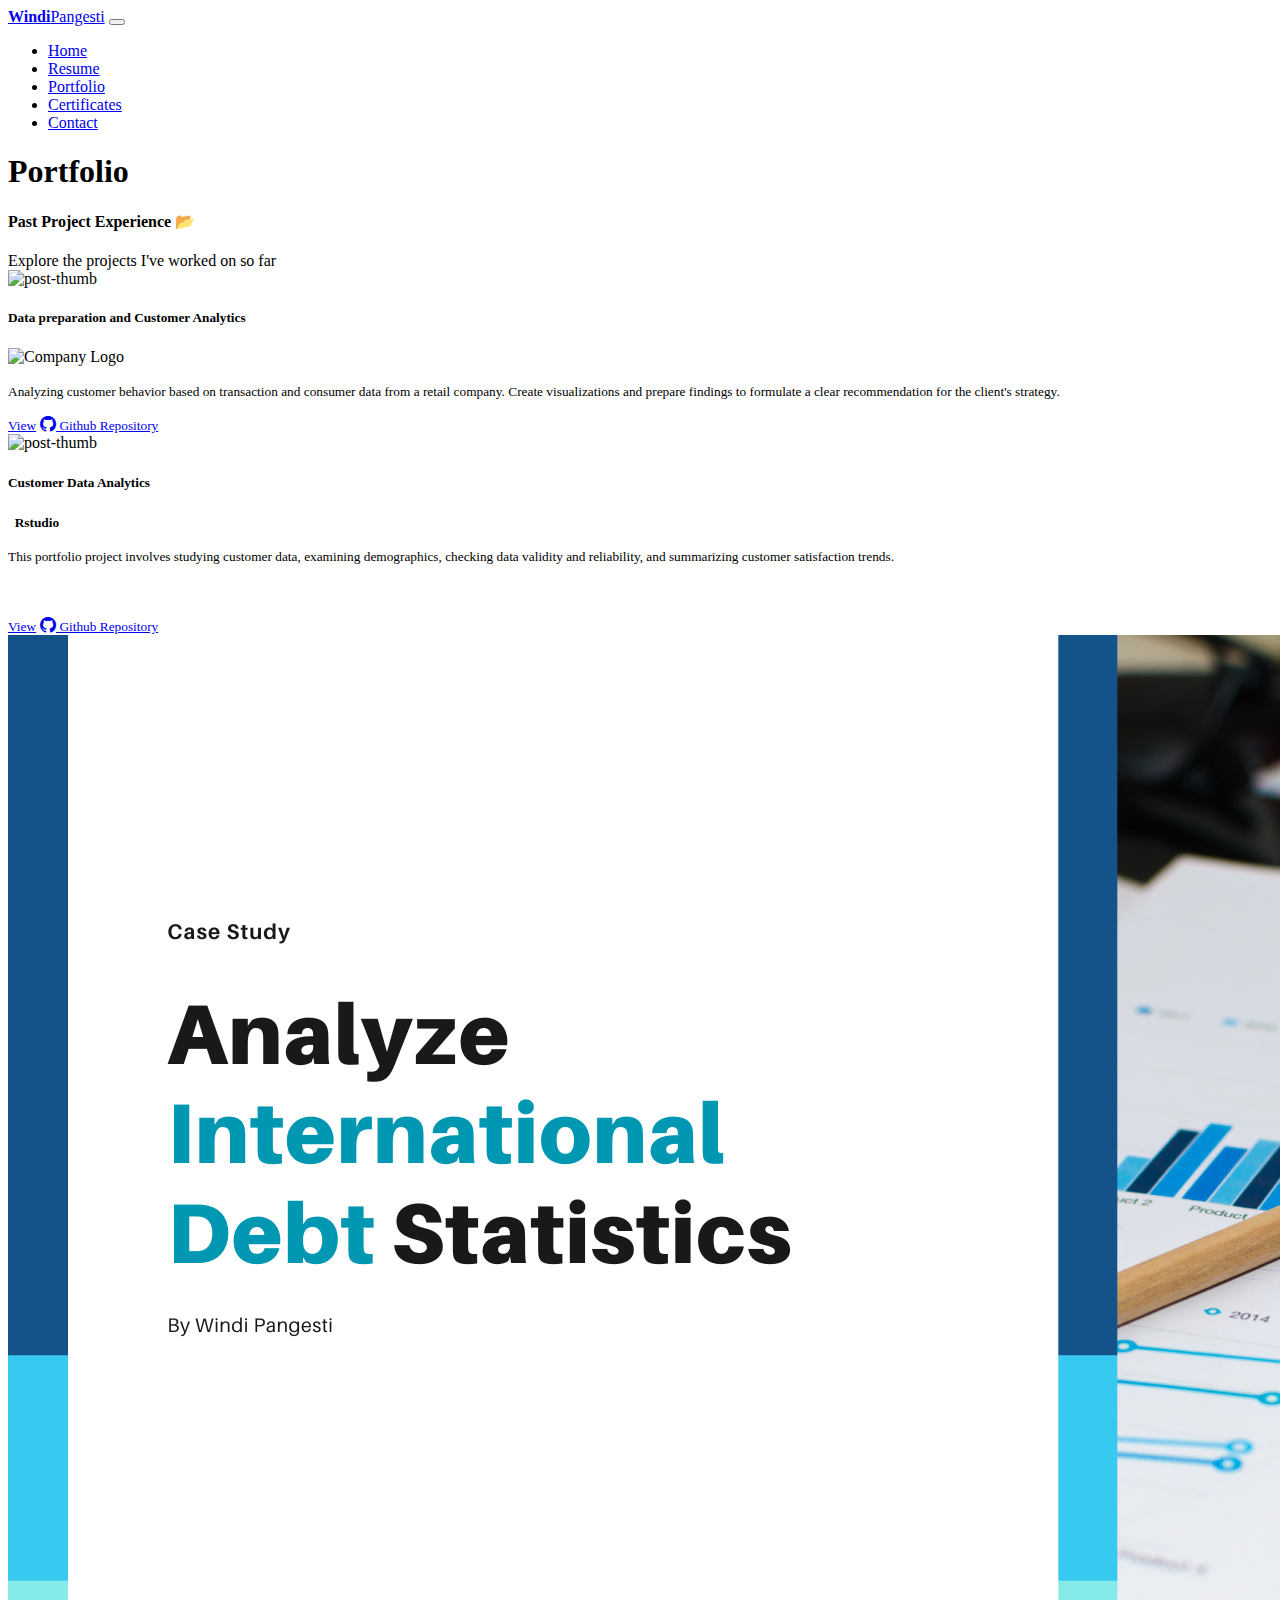
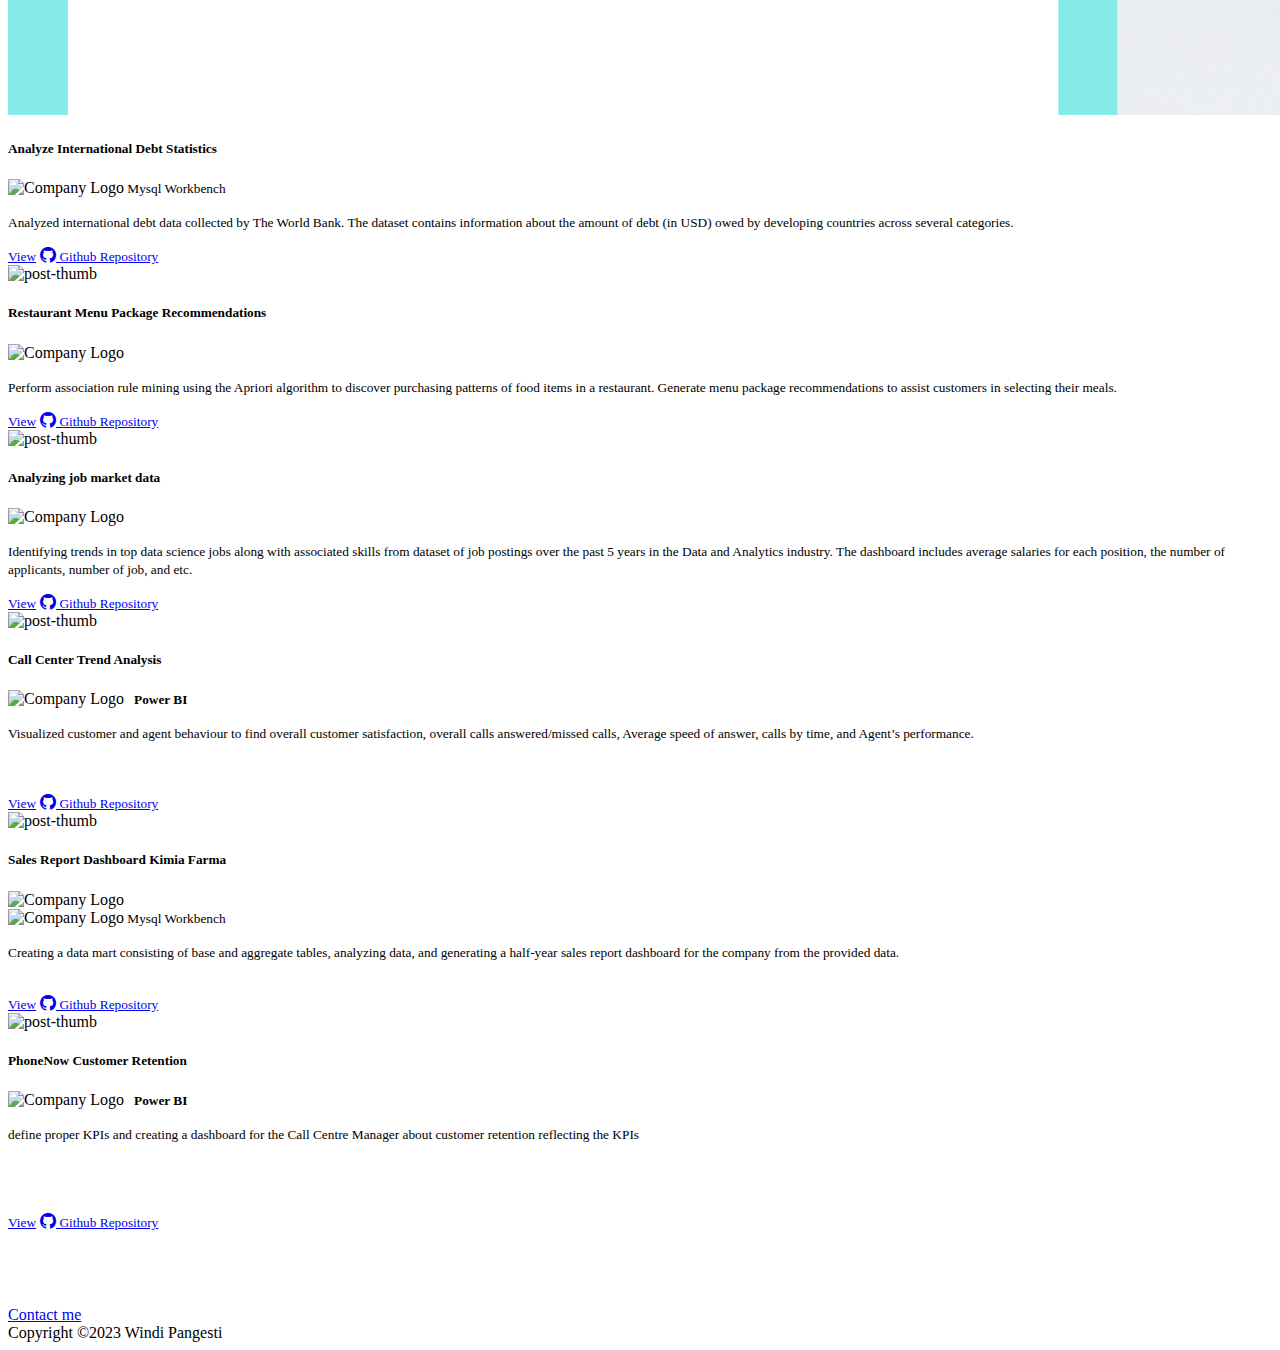
==== commit 089e8885: "Update projects.html" ====
--- a/projects.html
+++ b/projects.html
@@ -78,11 +78,12 @@
                         <article class="card shadow">
                           <img class="rounded card-img-top" src="assets/project/project8.png" alt="post-thumb">
                           <div class="card-body">
-                            <h5 class="fw-bolder"><a ></i>Analisis Data Pelanggan</a>
+                            <h5 class="fw-bolder"><a ></i>Customer Data Analytics</a>
                             </h5>
                             <div class="badge card bg-light text-dark mb-2"><div class="text-uppercase"> <small><b>&nbsp;&nbsp;Rstudio</b></small></div></div>
                                   
-                            <p><small><\br><\br><\br></small></p>
+                            <p><small>This portfolio project involves studying customer data, examining demographics, checking data validity and reliability,
+                                and summarizing customer satisfaction trends.<br><br><br></small></p>
                               <a href="assets/fileproject/Analisis_pelanggan.pdf" target="_blank" class="btn btn-xs btn-primary"></i></i><small> View</small></a>
                               <a href="https://github.com/windipngsti/customer_analysis/blob/main/WINDI%20PANGESTI_SCRIPT%20_R.R" target="_blank" class="btn btn-outline-dark"><i class="bi bi-github"></i></i><small> Github Repository</small></a> 
                               
@@ -190,7 +191,7 @@
                           </h5>
                           <div class="badge card bg-light text-dark mb-2"><div class="text-uppercase"><img src="assets/powerbi.png" alt="Company Logo" height="15px" /><small><b>&nbsp;&nbsp;&nbsp;Power BI</b></small></div></div>
                                 
-                          <p><small>define proper KPIs and creating a dashboard for the Call Centre Manager about customer retention reflecting the KPIs</small></p>
+                          <p><small>define proper KPIs and creating a dashboard for the Call Centre Manager about customer retention reflecting the KPIs<br><br><br><br></small></p>
                         
                             <a href="https://app.powerbi.com/view?r=eyJrIjoiZTQwNDA5ZGItODE1ZC00N2Q3LWFhYjEtOTYyOWIyNjVlN2FlIiwidCI6IjM0NjI3ODc0LWVkM2EtNDk3Yy04ZmI5LTE2Y2U3ZTk3NjRmMSIsImMiOjEwfQ%3D%3D" target="_blank" class="btn btn-xs btn-primary"></i></i><small> View</small></a>
                             <a href="https://github.com/windipngsti/PWC-Data-analytics/tree/main/Task%203%20-%20Customer%20Retention" target="_blank" class="btn btn-outline-dark"><i class="bi bi-github"></i></i><small> Github Repository</small></a> 
